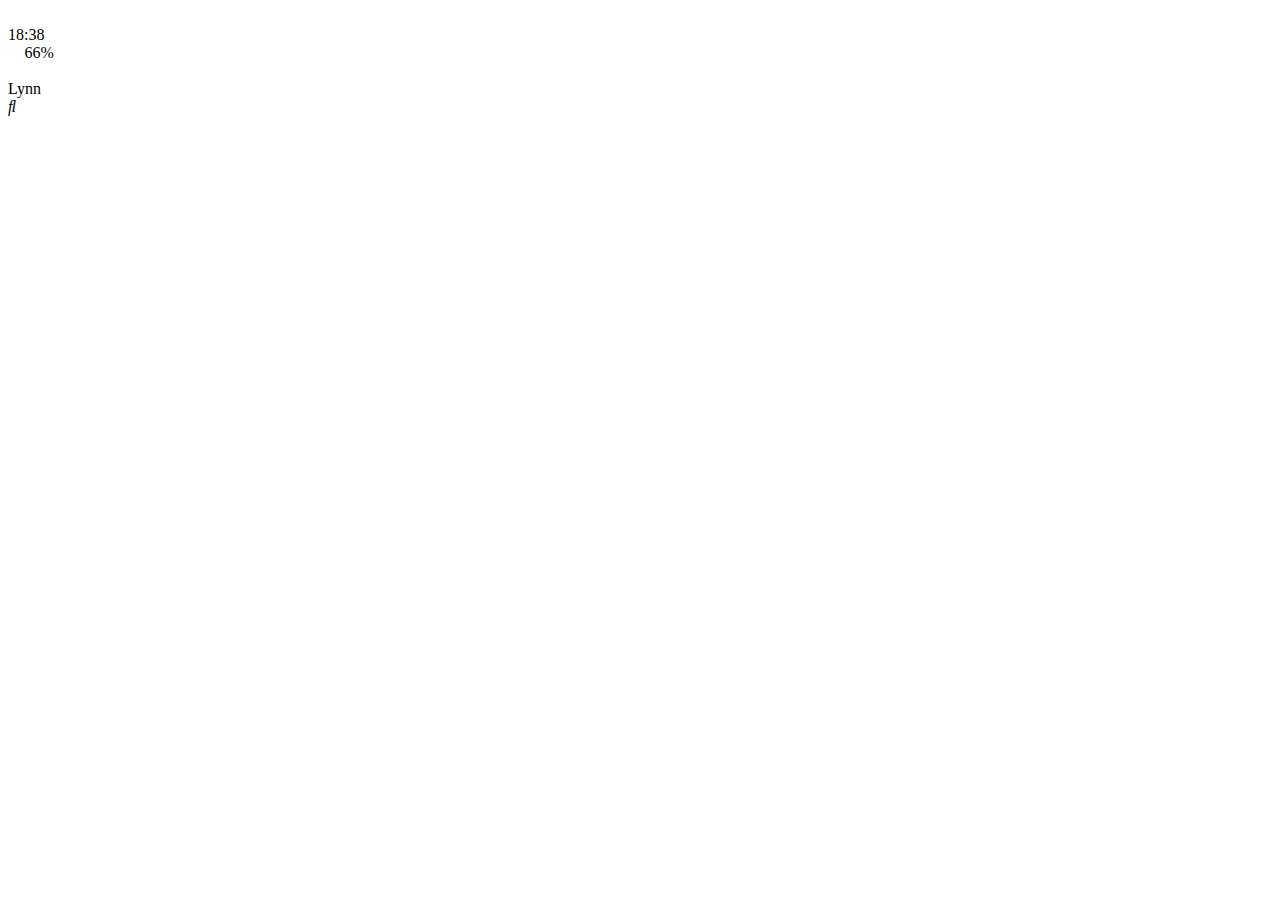
==== chat.html @ e87155db "Chats is done" ====
<!DOCTYPE html>
<html lang="en">
<head>
  <meta charset="UTF-8">
  <meta name="viewport" content="width=device-width, initial-scale=1.0">
  <meta http-equiv="X-UA-Compatible" content="ie=edge">
  <link rel="stylesheet" href="https://stackpath.bootstrapcdn.com/font-awesome/4.7.0/css/font-awesome.min.css"><link rel="stylesheet" href="https://use.fontawesome.com/releases/v5.3.1/css/all.css" integrity="sha384-mzrmE5qonljUremFsqc01SB46JvROS7bZs3IO2EmfFsd15uHvIt+Y8vEf7N7fWAU" crossorigin="anonymous">
  <title>Chat</title>
</head>
<body>
  <header>
    <div class="header__top">
      <div class="header__column">
        <i class="fas fa-fighter-jet"></i>
        <i class="fas fa-wifi"></i>
      </div>
      <div class="header__column">
        <span class="header__time">18:38</span>
      </div>
      <div class="header__column">
        <i class="far fa-moon"></i>
        <i class="fab fa-bluetooth-b"></i>
        <span class="header__battery">66% <i class="fas fa-battery-full"></i></span>
      </div>
    </div>
    <div class="header__bottom">
      <div class="header__column">
        <i class="fas fa-chevron-left fa-lg"></i>
      </div>
      <div class="header__column">
        <sapn class="header__text">Lynn</span>
        </div>
      <div class="header__column">
        <i class="fas fa-search"></i>
        <i class="fas fa-bars"></i>
      </div>

    </div>
  </header>
</body>
</html>
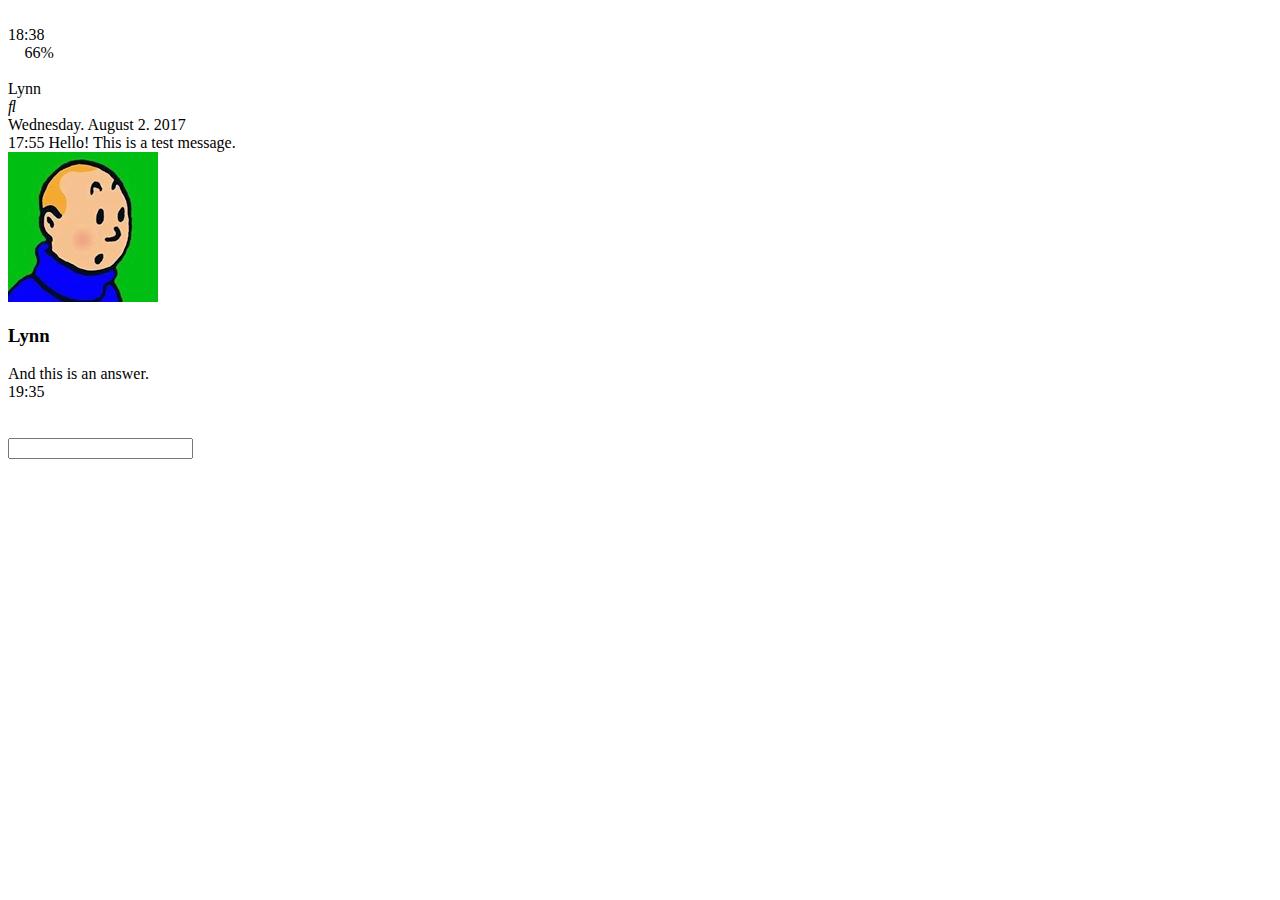
==== commit 3e5ee042: "chat done" ====
--- a/chat.html
+++ b/chat.html
@@ -37,5 +37,36 @@
 
     </div>
   </header>
+  <main class="chat">
+    <div class="date-divider">
+      <span class="dive-divider__text">Wednesday. August 2. 2017</span>
+    </div>
+    <div class="chat__messgae chat__message-form-me">
+      <span class="chat__message-time">17:55</span>
+      <span class="chat__message-body">
+        Hello! This is a test message.
+      </span>
+    </div>
+    <div class="chat__messgae chat__message--to-me">
+      <img src="images/avatar.jpg" alt="" class="chat__message-avatar">
+      <div class="chat__message-center">
+        <h3 class="chat__message-username">Lynn</h3>
+        <span class="chat__message-body">
+          And this is an answer.
+        </span>
+      </div>
+      <span class="chat__message-time">19:35</span>
+    </div>
+  </main>
+  <div class="type-message">
+    <i class="fas fa-plus fa-2x"></i>
+    <div class="type-message__input">
+      <input type="text">
+      <i class="far fa-smile"></i>
+      <span class="record-message">
+        <i class="fas fa-microphone"></i>
+      </span>
+    </div>
+  </div>
 </body>
 </html>
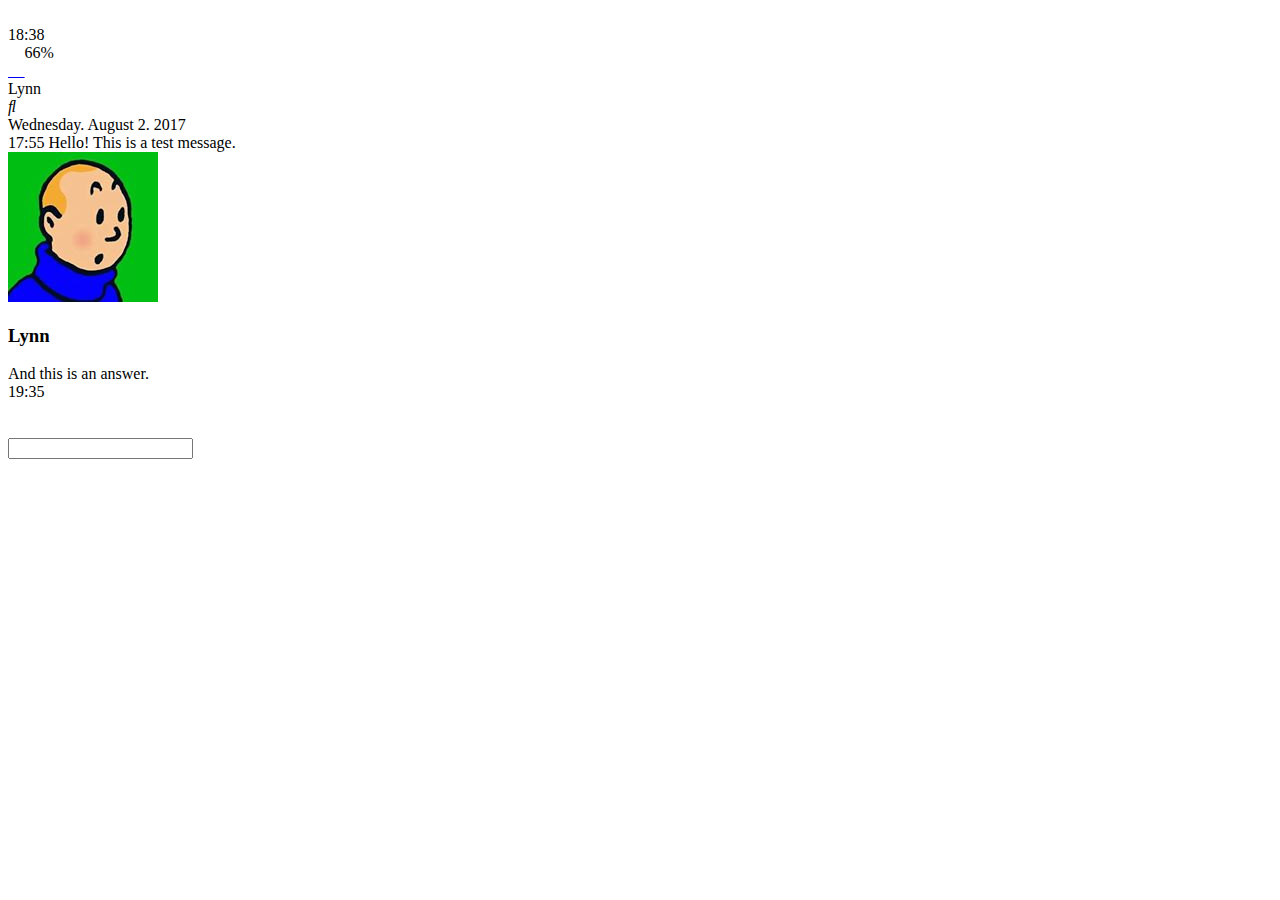
==== commit 79ad6a52: "Chat + Back to page links." ====
--- a/chat.html
+++ b/chat.html
@@ -25,7 +25,9 @@
     </div>
     <div class="header__bottom">
       <div class="header__column">
-        <i class="fas fa-chevron-left fa-lg"></i>
+        <a href="chats.html">
+          <i class="fas fa-chevron-left fa-lg"></i>
+        </a>
       </div>
       <div class="header__column">
         <sapn class="header__text">Lynn</span>
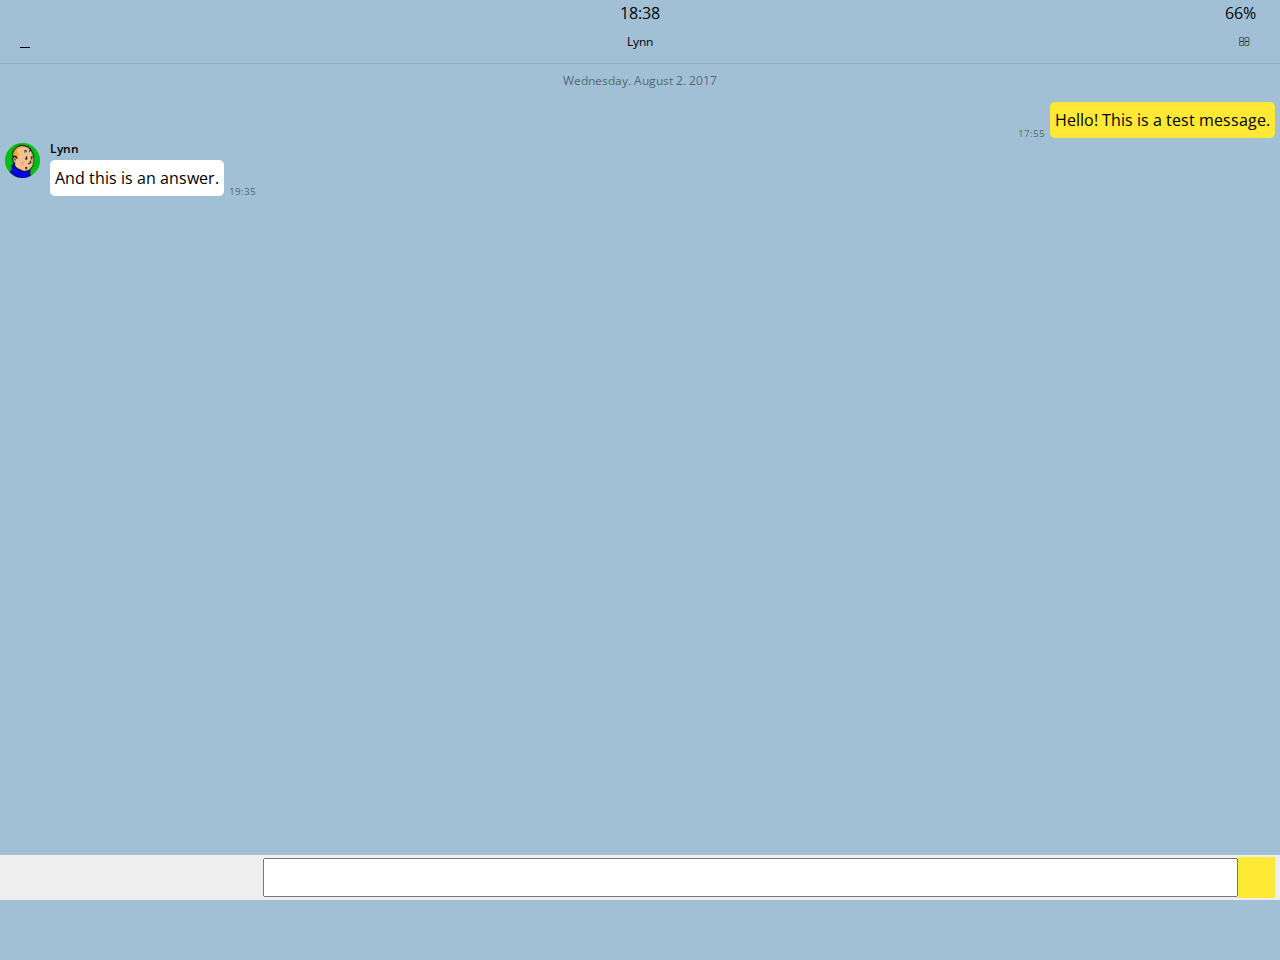
==== commit 10bbae51: "CSS files make done." ====
--- a/chat.html
+++ b/chat.html
@@ -6,9 +6,10 @@
   <meta http-equiv="X-UA-Compatible" content="ie=edge">
   <link rel="stylesheet" href="https://stackpath.bootstrapcdn.com/font-awesome/4.7.0/css/font-awesome.min.css"><link rel="stylesheet" href="https://use.fontawesome.com/releases/v5.3.1/css/all.css" integrity="sha384-mzrmE5qonljUremFsqc01SB46JvROS7bZs3IO2EmfFsd15uHvIt+Y8vEf7N7fWAU" crossorigin="anonymous">
   <title>Chat</title>
+  <link rel="stylesheet" href="css/style.css">
 </head>
-<body>
-  <header>
+<body class="body-chat">
+  <header class="top-header chat-header">
     <div class="header__top">
       <div class="header__column">
         <i class="fas fa-fighter-jet"></i>
@@ -36,20 +37,19 @@
         <i class="fas fa-search"></i>
         <i class="fas fa-bars"></i>
       </div>
-
     </div>
   </header>
   <main class="chat">
     <div class="date-divider">
       <span class="dive-divider__text">Wednesday. August 2. 2017</span>
     </div>
-    <div class="chat__messgae chat__message-form-me">
+    <div class="chat__messgae chat__message-from-me">
       <span class="chat__message-time">17:55</span>
       <span class="chat__message-body">
         Hello! This is a test message.
       </span>
     </div>
-    <div class="chat__messgae chat__message--to-me">
+    <div class="chat__message chat__message--to-me">
       <img src="images/avatar.jpg" alt="" class="chat__message-avatar">
       <div class="chat__message-center">
         <h3 class="chat__message-username">Lynn</h3>
@@ -61,12 +61,12 @@
     </div>
   </main>
   <div class="type-message">
-    <i class="fas fa-plus fa-2x"></i>
+    <i class="fas fa-plus fa-lg"></i>
     <div class="type-message__input">
       <input type="text">
       <i class="far fa-smile"></i>
       <span class="record-message">
-        <i class="fas fa-microphone"></i>
+        <i class="fas fa-microphone fa-lg"></i>
       </span>
     </div>
   </div>
--- a/css/style.css
+++ b/css/style.css
@@ -0,0 +1,12 @@
+@import url("https://fonts.googleapis.com/css?family=Open+Sans:400,600");
+@import "reset.css";
+@import "globals.css";
+@import "header.css";
+@import "navigation.css";
+@import "search-bar.css";
+@import "friends.css";
+@import "chats.css";
+@import "find.css";
+@import "more.css";
+@import "profile.css";
+@import "chat.css";
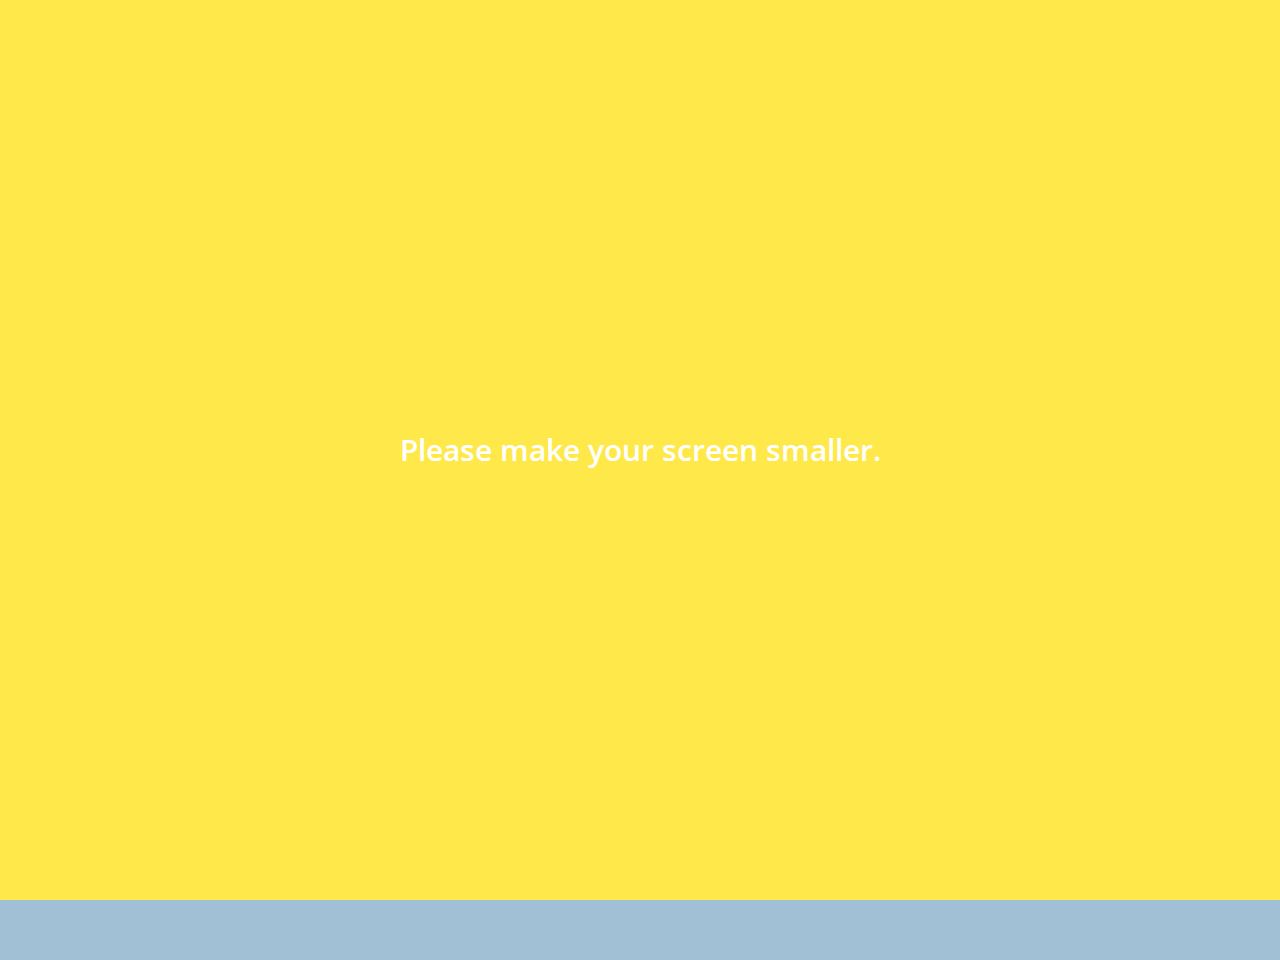
==== commit 079a8349: "Advaned CSS" ====
--- a/chat.html
+++ b/chat.html
@@ -70,5 +70,8 @@
       </span>
     </div>
   </div>
+  <div class="bigScreenText">
+    <span>Please make your screen smaller.</span>
+  </div>
 </body>
 </html>
--- a/css/style.css
+++ b/css/style.css
@@ -10,3 +10,5 @@
 @import "more.css";
 @import "profile.css";
 @import "chat.css";
+@import "bigScreen.css";
+@import "mobile.css";
